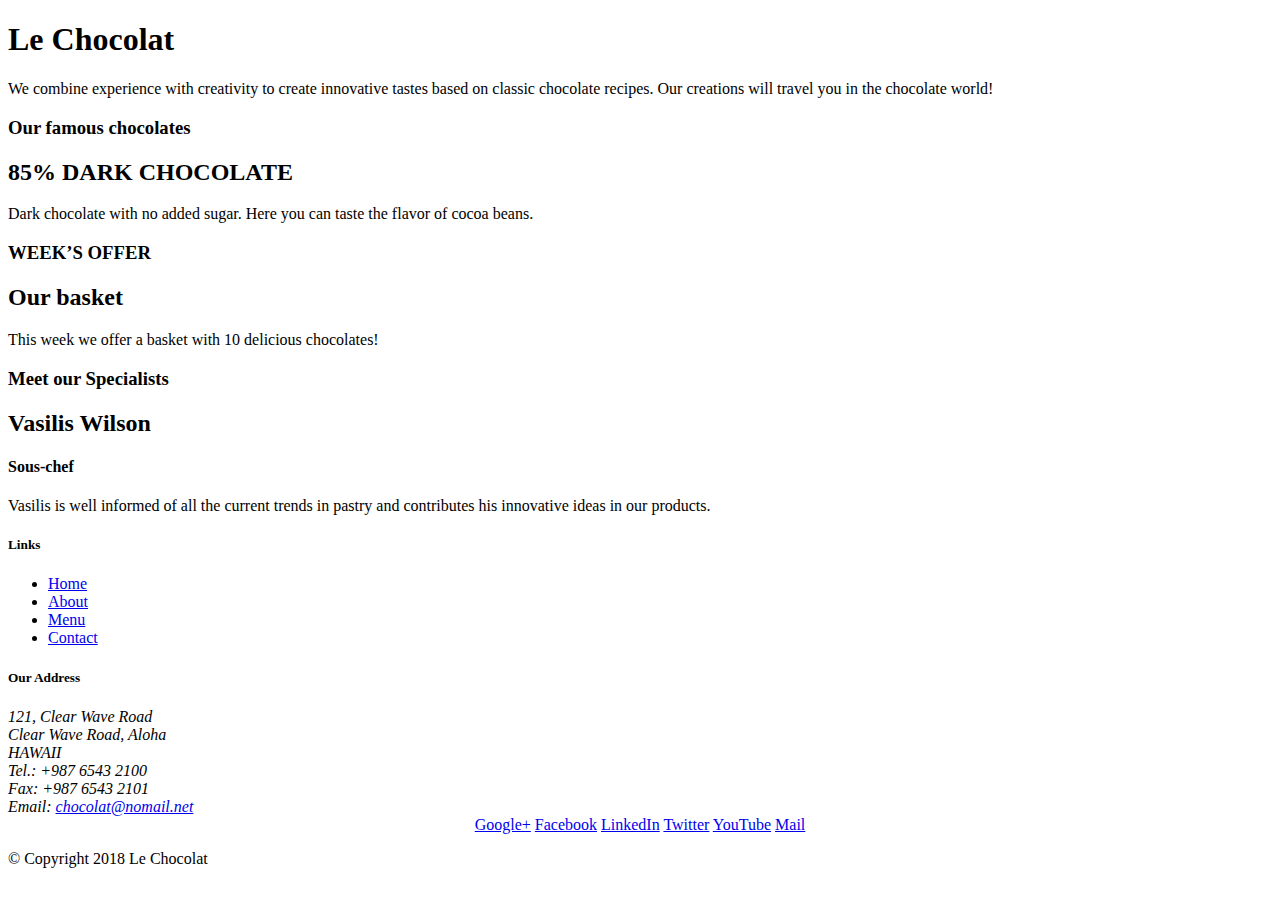
==== index.html @ 2ef313c2 "Add files via upload" ====
<!DOCTYPE html>
<html lang="en">


<head>

    <meta name="viewport" content="width=device-width, initial-scale=1, shrink-to-fit=no">
    <!-- Required meta tags always come first -->
    <meta charset="utf-8">
    <meta name="viewport" content="width=device-width, initial-scale=1, shrink-to-fit=no">
    <meta http-equiv="x-ua-compatible" content="ie=edge">
    <!-- Bootstrap CSS -->
    <link rel="stylesheet" href="node_modules/bootstrap/dist/css/bootstrap.min.css">
    <link href="css/styles.css" rel="stylesheet">
    <title>Le Chocolat</title>
</head>

<body>

    <header class="jumbotron">

        <div class="container">
            <div class="row row-header">
                <div class="col-12 col-sm-8">

                    <h1>Le Chocolat</h1>
                    <p>We combine experience with creativity to create innovative tastes based on classic
                        chocolate
                        recipes. Our creations will travel you in the chocolate world!</p>
                </div>
                <div class="col-sm">

                </div>
            </div>
        </div>

    </header>

    <div class="container">
        <div class="row row-content align-items-center">
            <div class="col-sm-4 col-md-3">
                <h3>Our famous chocolates</h3>
            </div>
            <div class="col-sm col-md">
                <h2>85% DARK CHOCOLATE</h2>
                <p>Dark chocolate with no added sugar. Here you can taste the flavor of cocoa beans.</p>
            </div>
        </div>


        <div class="row row-content align-items-center">
            <div class="col-sm-4 col-md-3">
                <h3>WEEK’S OFFER</h3>
            </div>
            <div class="col-sm col-md">
                <h2>Our basket</h2>
                <p>This week we offer a basket with 10 delicious chocolates! </p>
            </div>
        </div>

        <div class="row row-content align-items-center">
            <div class="col-sm-4 col-md-3">
                <h3>Meet our Specialists</h3>
            </div>
            <div class="col-sm col-md">
                <h2>Vasilis Wilson </h2>
                <h4>Sous-chef</h4>
                <p>Vasilis is well informed of all the current trends in pastry and contributes his innovative ideas in
                    our products.</p>
            </div>
        </div>
    </div>

    <footer class="footer">
        <div class="container">
            <div class="row">
                <div class="col-5 offset-1 col-sm-2">
                    <h5>Links</h5>
                    <ul class="list-unstyled">
                        <li><a href="#">Home</a></li>
                        <li><a href="#">About</a></li>
                        <li><a href="#">Menu</a></li>
                        <li><a href="#">Contact</a></li>
                    </ul>
                </div>
                <div class="col-6 col-sm-5">
                    <h5>Our Address</h5>
                    <address>
                        121, Clear Wave Road<br>
                        Clear Wave Road, Aloha<br>
                        HAWAII<br>
                        Tel.: +987 6543 2100<br>
                        Fax: +987 6543 2101<br>
                        Email: <a href="mailto:chocolat@nomail.net">chocolat@nomail.net</a>
                    </address>
                </div>
                <div class="col col-sm-4 align-self-center">
                    <div style="text-align:center">
                        <a href="http://google.com/+">Google+</a>
                        <a href="http://www.facebook.com/profile.php?id=">Facebook</a>
                        <a href="http://www.linkedin.com/in/">LinkedIn</a>
                        <a href="http://twitter.com/">Twitter</a>
                        <a href="http://youtube.com/">YouTube</a>
                        <a href="mailto:">Mail</a>
                    </div>
                </div>
            </div>
            <div class="row justify-content-center">
                <div class="col-auto">
                    <p> &copy; Copyright 2018 Le Chocolat</p>
                </div>
            </div>
        </div>
    </footer>

    <!-- jQuery first, then Tether, then Bootstrap JS. -->
    <script src="node_modules/jquery/dist/jquery.min.js"></script>
    <script src="node_modules/tether/dist/js/tether.min.js"></script>
    <script src="node_modules/popper.js/dist/umd/popper.min.js"></script>
    <script src="node_modules/bootstrap/dist/js/bootstrap.min.js"></script>
</body>

</html>
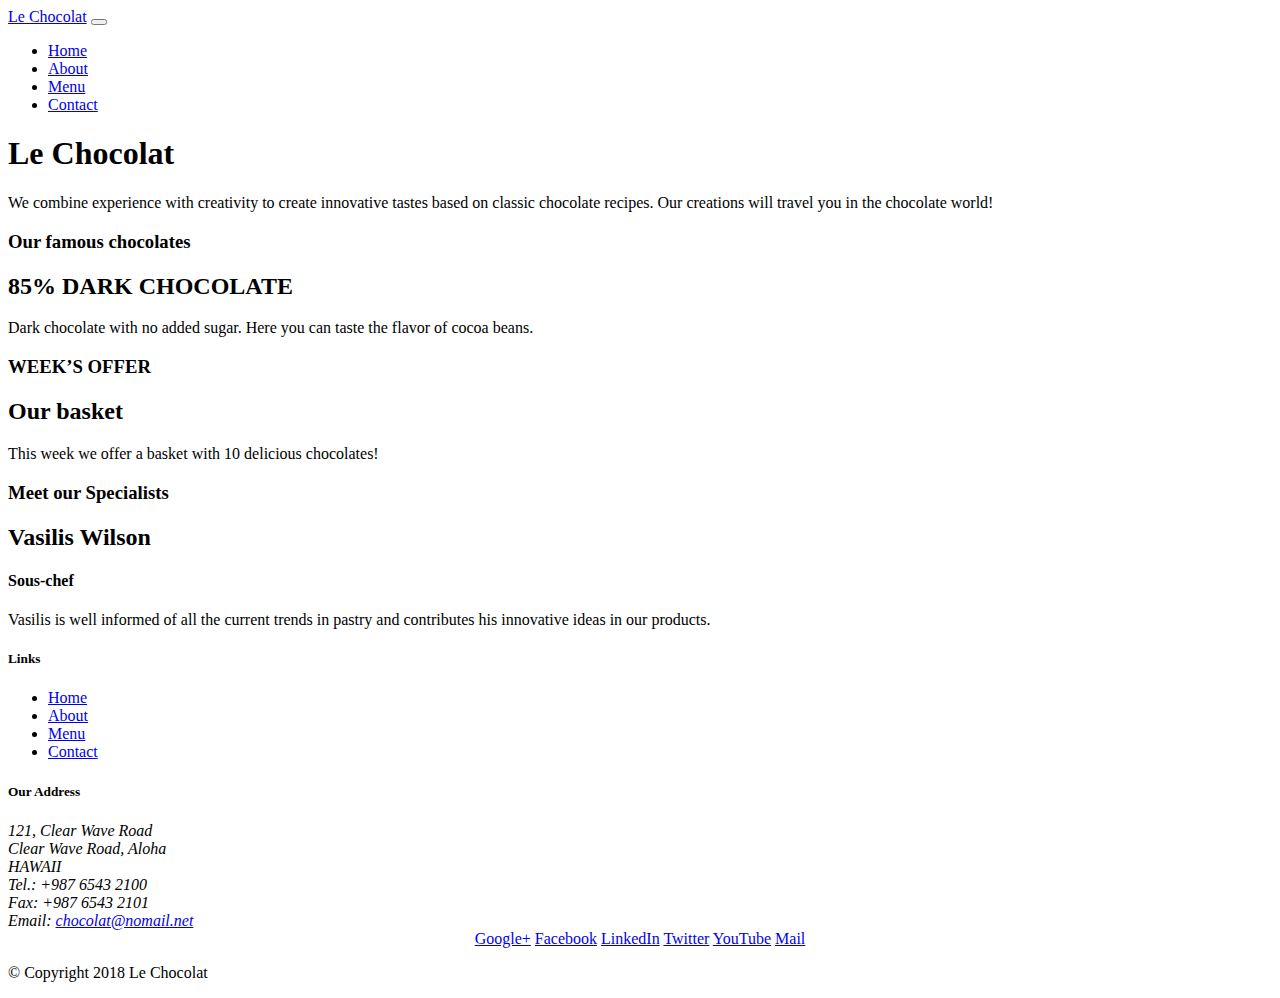
==== commit 6fdb386e: "Add files via upload" ====
--- a/index.html
+++ b/index.html
@@ -7,7 +7,6 @@
     <meta name="viewport" content="width=device-width, initial-scale=1, shrink-to-fit=no">
     <!-- Required meta tags always come first -->
     <meta charset="utf-8">
-    <meta name="viewport" content="width=device-width, initial-scale=1, shrink-to-fit=no">
     <meta http-equiv="x-ua-compatible" content="ie=edge">
     <!-- Bootstrap CSS -->
     <link rel="stylesheet" href="node_modules/bootstrap/dist/css/bootstrap.min.css">
@@ -16,6 +15,25 @@
 </head>
 
 <body>
+    <nav class="navbar navbar-expand-md navbar-light bg-light fixed-top ">
+        <div class="container">
+            <a class="navbar-brand" href="./index.html">Le Chocolat</a>
+            <button class="navbar-toggler" type="button" data-toggle="collapse" data-target="#Navbar">
+                <span class="navbar-toggler-icon"></span>
+            </button>
+            <div class="collapse navbar-collapse" id="Navbar">
+                <ul class="navbar-nav">
+                    <li class="nav-item active"><a class="nav-link" href="#">Home</a></li>
+                    <li class="nav-item"><a class="nav-link" href="./aboutus.html">About</a></li>
+                    <li class="nav-item"><a class="nav-link" href="#">Menu</a></li>
+                    <li class="nav-item"><a class="nav-link" href="#">Contact</a></li>
+                </ul>
+            </div>
+
+
+
+        </div>
+    </nav>
 
     <header class="jumbotron">
 
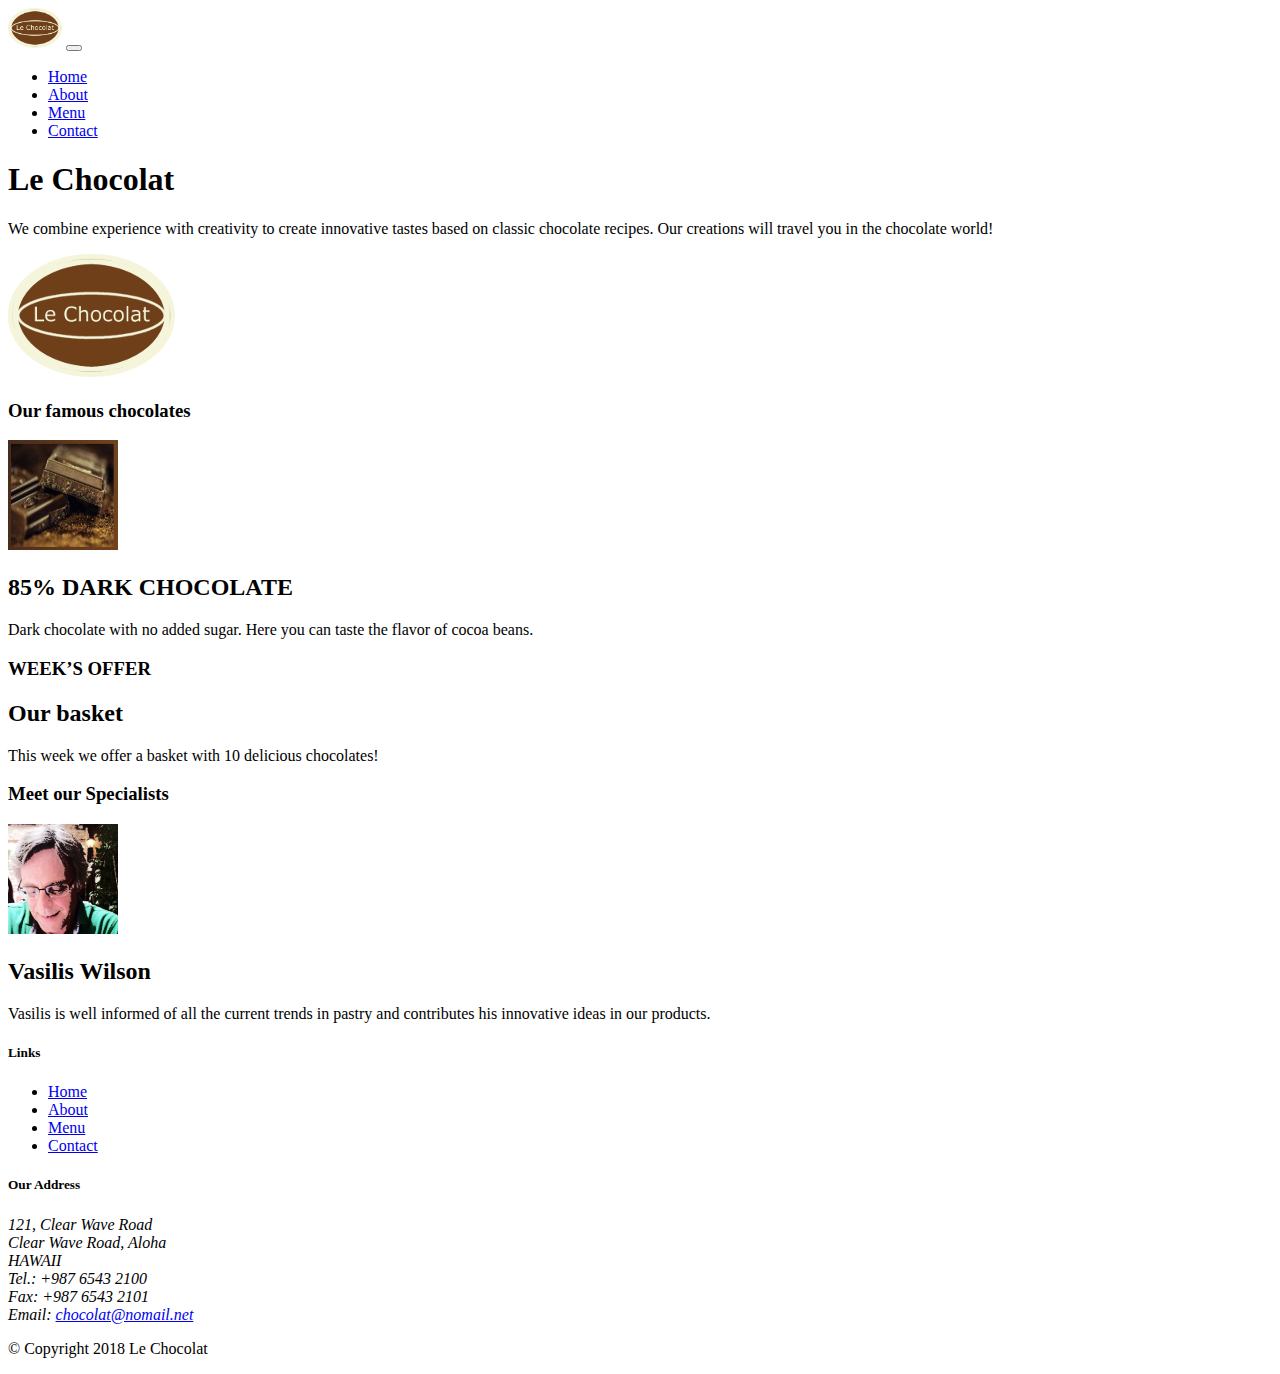
==== commit 195ddac8: "Images and Media" ====
--- a/index.html
+++ b/index.html
@@ -11,22 +11,33 @@
     <!-- Bootstrap CSS -->
     <link rel="stylesheet" href="node_modules/bootstrap/dist/css/bootstrap.min.css">
     <link href="css/styles.css" rel="stylesheet">
+    <link rel="stylesheet" href="node_modules/font-awesome/css/font-awesome.min.css">
     <title>Le Chocolat</title>
+
+
 </head>
 
 <body>
     <nav class="navbar navbar-expand-md navbar-light bg-light fixed-top ">
         <div class="container">
-            <a class="navbar-brand" href="./index.html">Le Chocolat</a>
+            <a class="navbar-brand" href="./index.html"><img src="images/logo.png" height="40" width="54"></a>
             <button class="navbar-toggler" type="button" data-toggle="collapse" data-target="#Navbar">
                 <span class="navbar-toggler-icon"></span>
             </button>
             <div class="collapse navbar-collapse" id="Navbar">
                 <ul class="navbar-nav">
-                    <li class="nav-item active"><a class="nav-link" href="#">Home</a></li>
-                    <li class="nav-item"><a class="nav-link" href="./aboutus.html">About</a></li>
-                    <li class="nav-item"><a class="nav-link" href="#">Menu</a></li>
-                    <li class="nav-item"><a class="nav-link" href="#">Contact</a></li>
+                    <li class="nav-item active">
+                        <a class="nav-link" href="#"><span class="fa fa-home fa-lg"></span> Home</a>
+                    </li>
+                    <li class="nav-item">
+                        <a class="nav-link" href="./aboutus.html"><span class="fa fa-info fa-lg"></span> About</a>
+                    </li>
+                    <li class="nav-item">
+                        <a class="nav-link" href="#"><span class="fa fa-list fa-lg"></span> Menu</a>
+                    </li>
+                    <li class="nav-item">
+                        <a class="nav-link" href="#"><span class="fa fa-address-card fa-lg"></span> Contact</a>
+                    </li>
                 </ul>
             </div>
 
@@ -46,8 +57,8 @@
                         chocolate
                         recipes. Our creations will travel you in the chocolate world!</p>
                 </div>
-                <div class="col-sm">
-
+                <div class="col col-sm">
+                    <img src="images/logo.png" class="img-fluid">
                 </div>
             </div>
         </div>
@@ -60,8 +71,15 @@
                 <h3>Our famous chocolates</h3>
             </div>
             <div class="col-sm col-md">
-                <h2>85% DARK CHOCOLATE</h2>
-                <p>Dark chocolate with no added sugar. Here you can taste the flavor of cocoa beans.</p>
+                <div class="media">
+                    <img class="d-flex mr-3 img-thumbnail align-self-center" src="images/dark85.jpg" alt="85% DARK CHOCOLATE">
+                    <div class="media-body">
+                        <h2 class="mt-0">85% DARK CHOCOLATE</h2>
+                        <p class="col d-none d-md-block">Dark chocolate with no added sugar.
+                            Here you can taste the flavor of cocoa beans.</p>
+                    </div>
+                </div>
+
             </div>
         </div>
 
@@ -81,10 +99,14 @@
                 <h3>Meet our Specialists</h3>
             </div>
             <div class="col-sm col-md">
-                <h2>Vasilis Wilson </h2>
-                <h4>Sous-chef</h4>
-                <p>Vasilis is well informed of all the current trends in pastry and contributes his innovative ideas in
-                    our products.</p>
+                <div class="media">
+                    <img class="d-flex mr-3 img-thumbnail align-self-center" src="images/cartoonVasilis.png" alt="Vasilis Wilson">
+                    <div class="media-body">
+                        <h2 class="mt-0">Vasilis Wilson</h2>
+                        <p class="col d-none d-md-block">Vasilis is well informed of all the current
+                            trends in pastry and contributes his innovative ideas in our products.</p>
+                    </div>
+                </div>
             </div>
         </div>
     </div>
@@ -114,12 +136,18 @@
                 </div>
                 <div class="col col-sm-4 align-self-center">
                     <div style="text-align:center">
-                        <a href="http://google.com/+">Google+</a>
-                        <a href="http://www.facebook.com/profile.php?id=">Facebook</a>
-                        <a href="http://www.linkedin.com/in/">LinkedIn</a>
-                        <a href="http://twitter.com/">Twitter</a>
-                        <a href="http://youtube.com/">YouTube</a>
-                        <a href="mailto:">Mail</a>
+                        <a class="btn btn-social-icon btn-google-plus" href="http://google.com/+">
+                            <i class="fa fa-google-plus"></i></a>
+                        <a class="btn btn-social-icon btn-facebook" href="http://www.facebook.com/profile.php?id=">
+                            <i class="fa fa-facebook"></i></a>
+                        <a class="btn btn-social-icon btn-linkedin" href="http://www.linkedin.com/in/">
+                            <i class="fa fa-linkedin"></i></a>
+                        <a class="btn btn-social-icon btn-twitter" href="http://twitter.com/">
+                            <i class="fa fa-twitter"></i></a>
+                        <a class="btn btn-social-icon btn-youtube" href="http://youtube.com/">
+                            <i class="fa fa-youtube"></i></a>
+                        <a class="btn btn-social-icon" href="mailto:">
+                            <i class="fa fa-envelope-o"></i></a>
                     </div>
                 </div>
             </div>
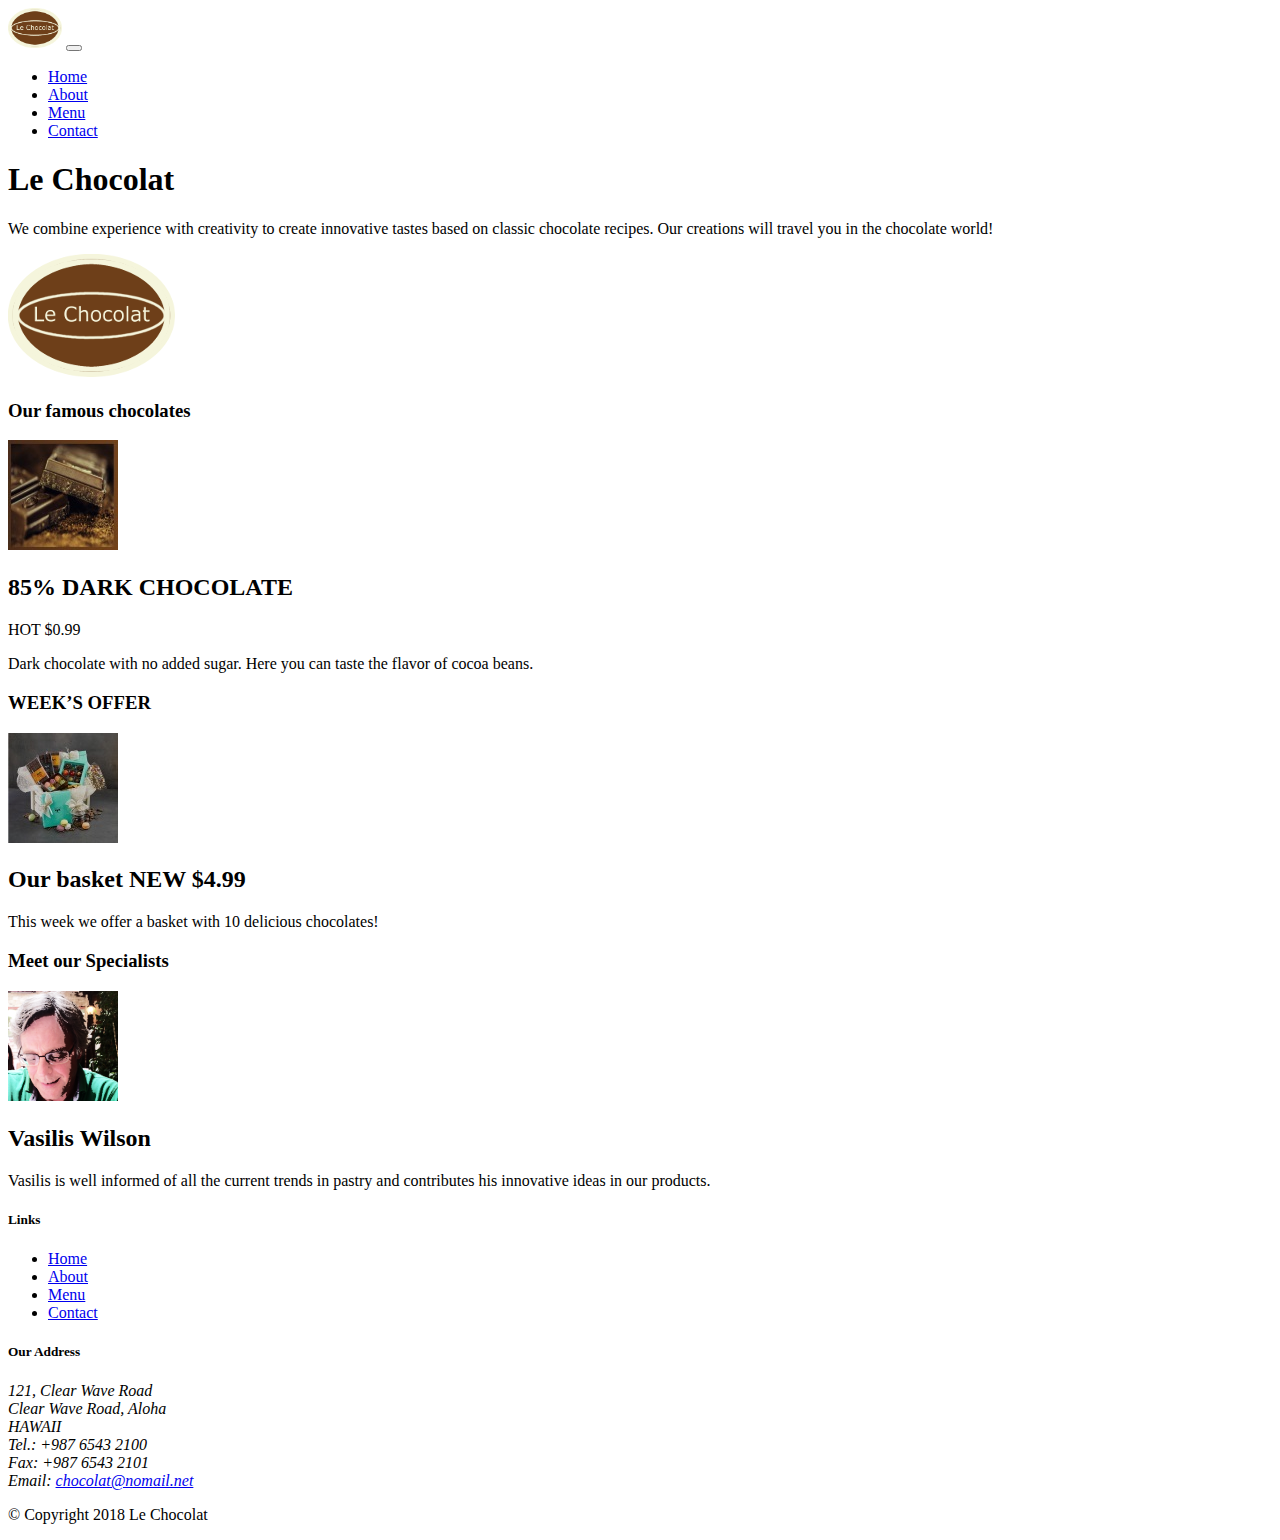
==== commit 226aeaaa: "Add files via upload" ====
--- a/index.html
+++ b/index.html
@@ -75,6 +75,8 @@
                     <img class="d-flex mr-3 img-thumbnail align-self-center" src="images/dark85.jpg" alt="85% DARK CHOCOLATE">
                     <div class="media-body">
                         <h2 class="mt-0">85% DARK CHOCOLATE</h2>
+                        <span class="badge badge-danger">HOT</span>
+                        <span class="badge badge-pill badge-success">$0.99</span>
                         <p class="col d-none d-md-block">Dark chocolate with no added sugar.
                             Here you can taste the flavor of cocoa beans.</p>
                     </div>
@@ -89,26 +91,37 @@
                 <h3>WEEK’S OFFER</h3>
             </div>
             <div class="col-sm col-md">
-                <h2>Our basket</h2>
-                <p>This week we offer a basket with 10 delicious chocolates! </p>
+                <div class="media">
+                    <img class="d-flex mr-3 img-thumbnail align-self-center" src="images/promotion.jpg" alt="Our basket">
+                    <div class="media-body">
+                        <h2 class="mt-0">Our basket
+                                <span class="badge badge-danger">NEW</span>
+                                <span class="badge badge-pill badge-success">$4.99</span>
+                        </h2>
+                        <p class="col d-none d-md-block">This week we offer a basket with 10 delicious chocolates! </p>
+                    </div>
+
+
+                </div>
+            </div>
+        </div>
+    </div>
+
+    <div class="row row-content align-items-center">
+        <div class="col-sm-4 col-md-3">
+            <h3>Meet our Specialists</h3>
+        </div>
+        <div class="col-sm col-md">
+            <div class="media">
+                <img class="d-flex mr-3 img-thumbnail align-self-center" src="images/cartoonVasilis.png" alt="Vasilis Wilson">
+                <div class="media-body">
+                    <h2 class="mt-0">Vasilis Wilson</h2>
+                    <p class="col d-none d-md-block">Vasilis is well informed of all the current
+                        trends in pastry and contributes his innovative ideas in our products.</p>
+                </div>
             </div>
         </div>
 
-        <div class="row row-content align-items-center">
-            <div class="col-sm-4 col-md-3">
-                <h3>Meet our Specialists</h3>
-            </div>
-            <div class="col-sm col-md">
-                <div class="media">
-                    <img class="d-flex mr-3 img-thumbnail align-self-center" src="images/cartoonVasilis.png" alt="Vasilis Wilson">
-                    <div class="media-body">
-                        <h2 class="mt-0">Vasilis Wilson</h2>
-                        <p class="col d-none d-md-block">Vasilis is well informed of all the current
-                            trends in pastry and contributes his innovative ideas in our products.</p>
-                    </div>
-                </div>
-            </div>
-        </div>
     </div>
 
     <footer class="footer">
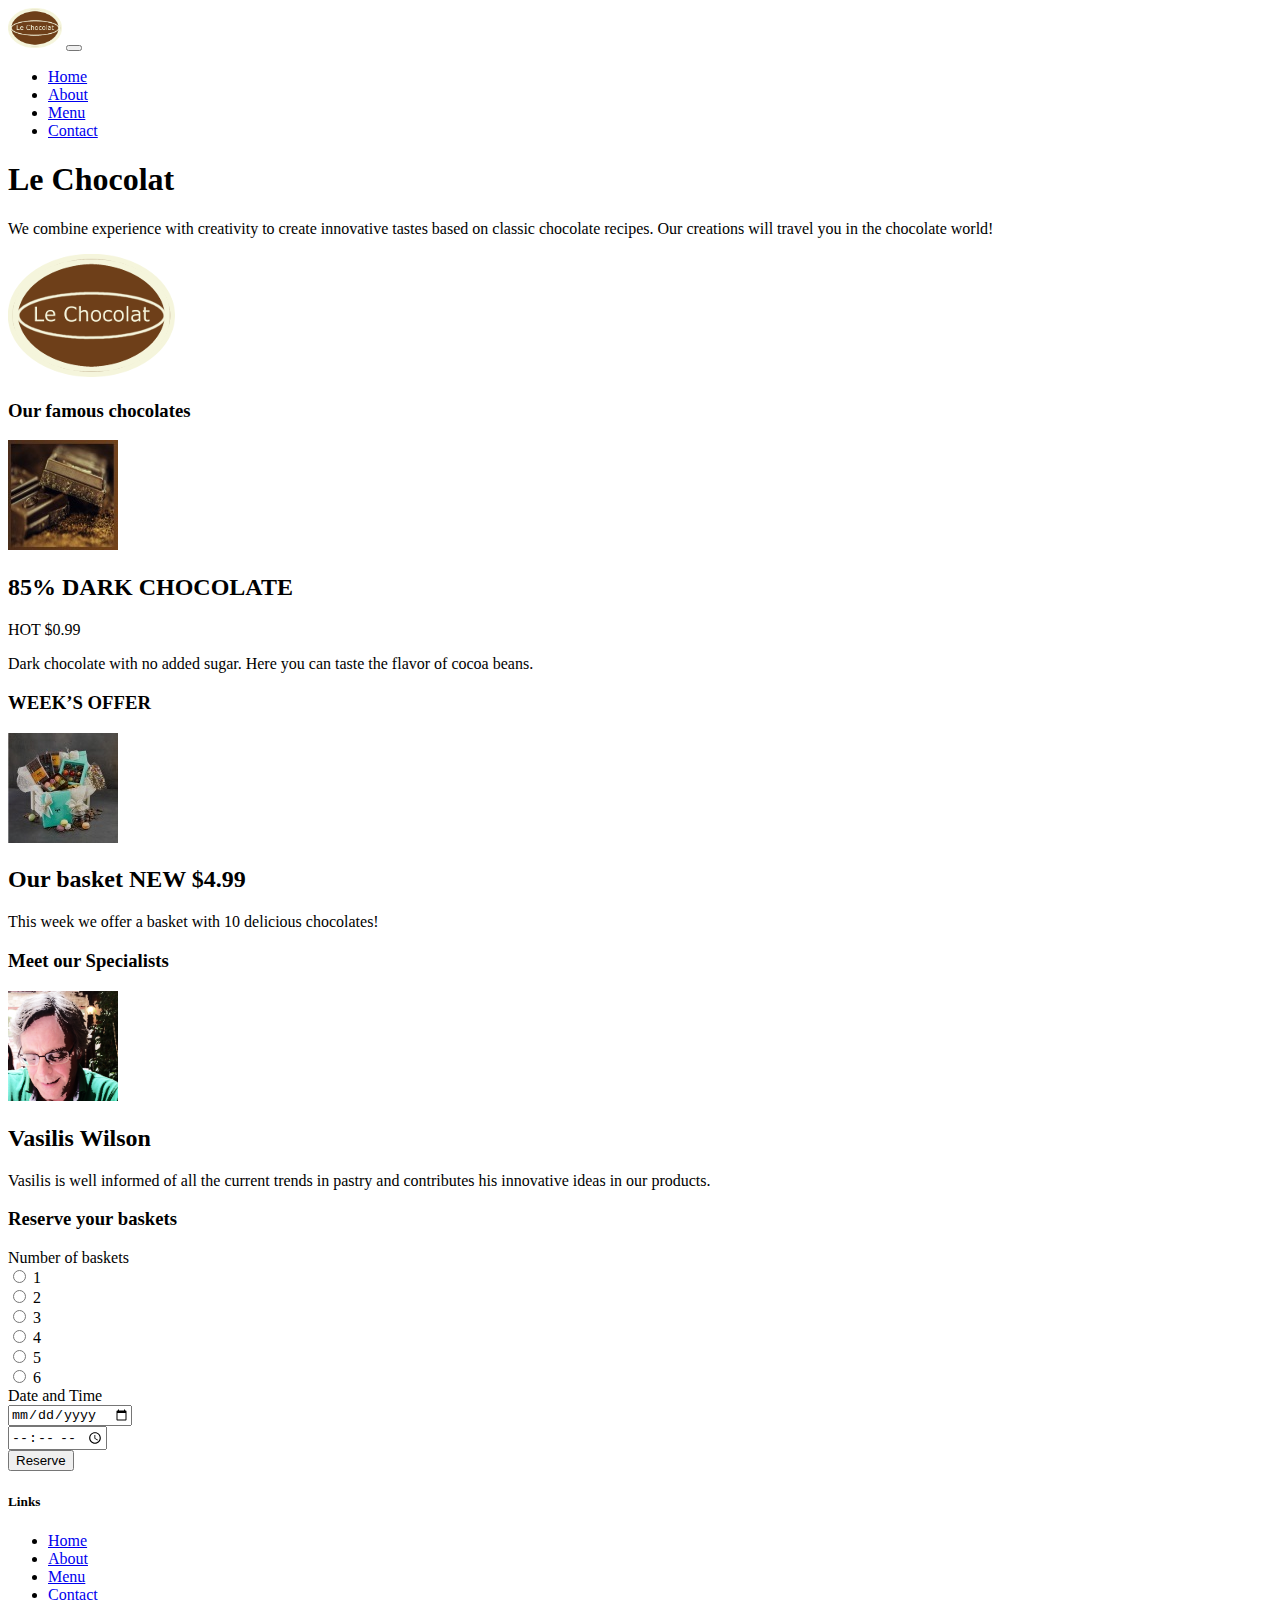
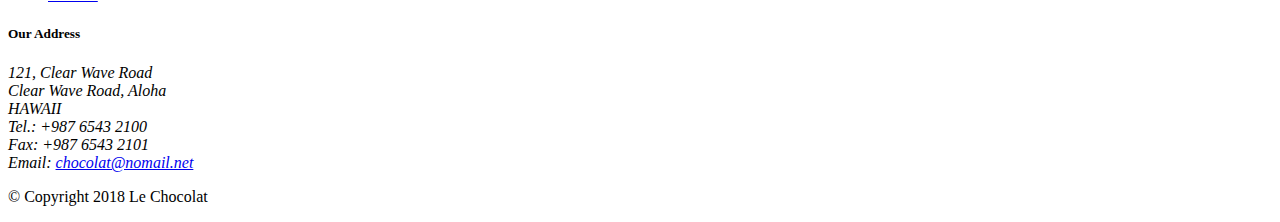
==== commit ccbc9138: "Add files via upload" ====
--- a/index.html
+++ b/index.html
@@ -26,8 +26,8 @@
             </button>
             <div class="collapse navbar-collapse" id="Navbar">
                 <ul class="navbar-nav">
-                    <li class="nav-item active">
-                        <a class="nav-link" href="#"><span class="fa fa-home fa-lg"></span> Home</a>
+                    <li class="nav-item ">
+                        <a class="nav-link" href="./index.html"><span class="fa fa-home fa-lg"></span> Home</a>
                     </li>
                     <li class="nav-item">
                         <a class="nav-link" href="./aboutus.html"><span class="fa fa-info fa-lg"></span> About</a>
@@ -35,8 +35,9 @@
                     <li class="nav-item">
                         <a class="nav-link" href="#"><span class="fa fa-list fa-lg"></span> Menu</a>
                     </li>
-                    <li class="nav-item">
-                        <a class="nav-link" href="#"><span class="fa fa-address-card fa-lg"></span> Contact</a>
+                    <li class="nav-item active">
+                        <a class="nav-link" href="./contactus.html"><span class="fa fa-address-card fa-lg"></span>
+                            Contact</a>
                     </li>
                 </ul>
             </div>
@@ -95,8 +96,8 @@
                     <img class="d-flex mr-3 img-thumbnail align-self-center" src="images/promotion.jpg" alt="Our basket">
                     <div class="media-body">
                         <h2 class="mt-0">Our basket
-                                <span class="badge badge-danger">NEW</span>
-                                <span class="badge badge-pill badge-success">$4.99</span>
+                            <span class="badge badge-danger">NEW</span>
+                            <span class="badge badge-pill badge-success">$4.99</span>
                         </h2>
                         <p class="col d-none d-md-block">This week we offer a basket with 10 delicious chocolates! </p>
                     </div>
@@ -123,60 +124,126 @@
         </div>
 
     </div>
-
-    <footer class="footer">
-        <div class="container">
-            <div class="row">
-                <div class="col-5 offset-1 col-sm-2">
-                    <h5>Links</h5>
-                    <ul class="list-unstyled">
-                        <li><a href="#">Home</a></li>
-                        <li><a href="#">About</a></li>
-                        <li><a href="#">Menu</a></li>
-                        <li><a href="#">Contact</a></li>
-                    </ul>
-                </div>
-                <div class="col-6 col-sm-5">
-                    <h5>Our Address</h5>
-                    <address>
-                        121, Clear Wave Road<br>
-                        Clear Wave Road, Aloha<br>
-                        HAWAII<br>
-                        Tel.: +987 6543 2100<br>
-                        Fax: +987 6543 2101<br>
-                        Email: <a href="mailto:chocolat@nomail.net">chocolat@nomail.net</a>
-                    </address>
-                </div>
-                <div class="col col-sm-4 align-self-center">
-                    <div style="text-align:center">
-                        <a class="btn btn-social-icon btn-google-plus" href="http://google.com/+">
-                            <i class="fa fa-google-plus"></i></a>
-                        <a class="btn btn-social-icon btn-facebook" href="http://www.facebook.com/profile.php?id=">
-                            <i class="fa fa-facebook"></i></a>
-                        <a class="btn btn-social-icon btn-linkedin" href="http://www.linkedin.com/in/">
-                            <i class="fa fa-linkedin"></i></a>
-                        <a class="btn btn-social-icon btn-twitter" href="http://twitter.com/">
-                            <i class="fa fa-twitter"></i></a>
-                        <a class="btn btn-social-icon btn-youtube" href="http://youtube.com/">
-                            <i class="fa fa-youtube"></i></a>
-                        <a class="btn btn-social-icon" href="mailto:">
-                            <i class="fa fa-envelope-o"></i></a>
-                    </div>
-                </div>
-            </div>
-            <div class="row justify-content-center">
-                <div class="col-auto">
-                    <p> &copy; Copyright 2018 Le Chocolat</p>
-                </div>
-            </div>
-        </div>
-    </footer>
-
-    <!-- jQuery first, then Tether, then Bootstrap JS. -->
-    <script src="node_modules/jquery/dist/jquery.min.js"></script>
-    <script src="node_modules/tether/dist/js/tether.min.js"></script>
-    <script src="node_modules/popper.js/dist/umd/popper.min.js"></script>
-    <script src="node_modules/bootstrap/dist/js/bootstrap.min.js"></script>
+    <div class="row row-content align-items-center">
+        <div class="col-12 col-sm-8">
+            <div class="card border default">
+                <h3 class="card-header bg-warning text-white" id="reserve-form">Reserve your baskets</h3>
+                <div class="card-body">
+                    <form>
+                        <div class="form-group row">
+                            <label for="optradio" class="col-12 col-sm-3 col-form-label">
+                                Number of baskets
+                            </label>
+                            <div class="col-12 col-sm-9">
+                                <div class="form-check form-check-inline">
+                                    <input class="form-check-input" type="radio" name="inlineRadioOptions" id="inlineRadio1"
+                                        value="option1">
+                                    <label class="form-check-label" for="inlineRadio1">1</label>
+                                </div>
+                                <div class="form-check form-check-inline">
+                                    <input class="form-check-input" type="radio" name="inlineRadioOptions" id="inlineRadio2"
+                                        value="option2">
+                                    <label class="form-check-label" for="inlineRadio2">2</label>
+                                </div>
+                                <div class="form-check form-check-inline">
+                                    <input class="form-check-input" type="radio" name="inlineRadioOptions" id="inlineRadio3"
+                                        value="option3">
+                                    <label class="form-check-label" for="inlineRadio3">3</label>
+                                </div>
+                                <div class="form-check form-check-inline">
+                                    <input class="form-check-input" type="radio" name="inlineRadioOptions" id="inlineRadio4"
+                                        value="option4">
+                                    <label class="form-check-label" for="inlineRadio4">4</label>
+                                </div>
+                                <div class="form-check form-check-inline">
+                                    <input class="form-check-input" type="radio" name="inlineRadioOptions" id="inlineRadio5"
+                                        value="option5">
+                                    <label class="form-check-label" for="inlineRadio5">5</label>
+                                </div>
+                                <div class="form-check form-check-inline">
+                                    <input class="form-check-input" type="radio" name="inlineRadioOptions" id="inlineRadio6"
+                                        value="option6">
+                                    <label class="form-check-label" for="inlineRadio6">6</label>
+                                </div>
+                            </div>
+                        </div>
+                        <div class="form-group row">
+                            <label class="col-12 col-sm-3 col-form-label">Date and Time</label>
+                            <div class="input-group col-12 col-sm-4">
+                                <div class="input-group-prepend">
+                                    <span class="input-group-text" id="date1"><i class="fa fa-calendar" aria-hidden="true"></i>
+                                    </span>
+                                </div>
+                                <input type="date" class="form-control" placeholder="Date" id="date">
+                            </div>
+                            <div class="input-group col-12 col-sm-4">
+                                <div class="input-group-prepend">
+                                    <span class="input-group-text" id="Time"><i class="fa fa-clock-o" aria-hidden="true"></i>
+                                    </span>
+                                </div>
+                                <input type="time" class="form-control" placeholder="Time" id="time">
+                            </div>
+                        </div>
+                        <button type="submit" class="btn btn-primary btn-sm col-sm-offset-2">Reserve</button>
+                    </form>
+                </div>
+            </div>
+
+
+
+            <footer class="footer">
+                <div class="container">
+                    <div class="row">
+                        <div class="col-5 offset-1 col-sm-2">
+                            <h5>Links</h5>
+                            <ul class="list-unstyled">
+                                <li><a href="./index.html">Home</a></li>
+                                <li><a href="./aboutus.html">About</a></li>
+                                <li><a href="#">Menu</a></li>
+                                <li><a href="./contactus.html">Contact</a></li>
+                            </ul>
+                        </div>
+                        <div class="col-6 col-sm-5">
+                            <h5>Our Address</h5>
+                            <address>
+                                121, Clear Wave Road<br>
+                                Clear Wave Road, Aloha<br>
+                                HAWAII<br>
+                                Tel.: +987 6543 2100<br>
+                                Fax: +987 6543 2101<br>
+                                Email: <a href="mailto:chocolat@nomail.net">chocolat@nomail.net</a>
+                            </address>
+                        </div>
+                        <div class="col col-sm-4 align-self-center">
+                            <div style="text-align:center">
+                                <a class="btn btn-social-icon btn-google-plus" href="http://google.com/+">
+                                    <i class="fa fa-google-plus"></i></a>
+                                <a class="btn btn-social-icon btn-facebook" href="http://www.facebook.com/profile.php?id=">
+                                    <i class="fa fa-facebook"></i></a>
+                                <a class="btn btn-social-icon btn-linkedin" href="http://www.linkedin.com/in/">
+                                    <i class="fa fa-linkedin"></i></a>
+                                <a class="btn btn-social-icon btn-twitter" href="http://twitter.com/">
+                                    <i class="fa fa-twitter"></i></a>
+                                <a class="btn btn-social-icon btn-youtube" href="http://youtube.com/">
+                                    <i class="fa fa-youtube"></i></a>
+                                <a class="btn btn-social-icon" href="mailto:">
+                                    <i class="fa fa-envelope-o"></i></a>
+                            </div>
+                        </div>
+                    </div>
+                    <div class="row justify-content-center">
+                        <div class="col-auto">
+                            <p> &copy; Copyright 2018 Le Chocolat</p>
+                        </div>
+                    </div>
+                </div>
+            </footer>
+
+            <!-- jQuery first, then Tether, then Bootstrap JS. -->
+            <script src="node_modules/jquery/dist/jquery.min.js"></script>
+            <script src="node_modules/tether/dist/js/tether.min.js"></script>
+            <script src="node_modules/popper.js/dist/umd/popper.min.js"></script>
+            <script src="node_modules/bootstrap/dist/js/bootstrap.min.js"></script>
 </body>
 
 </html>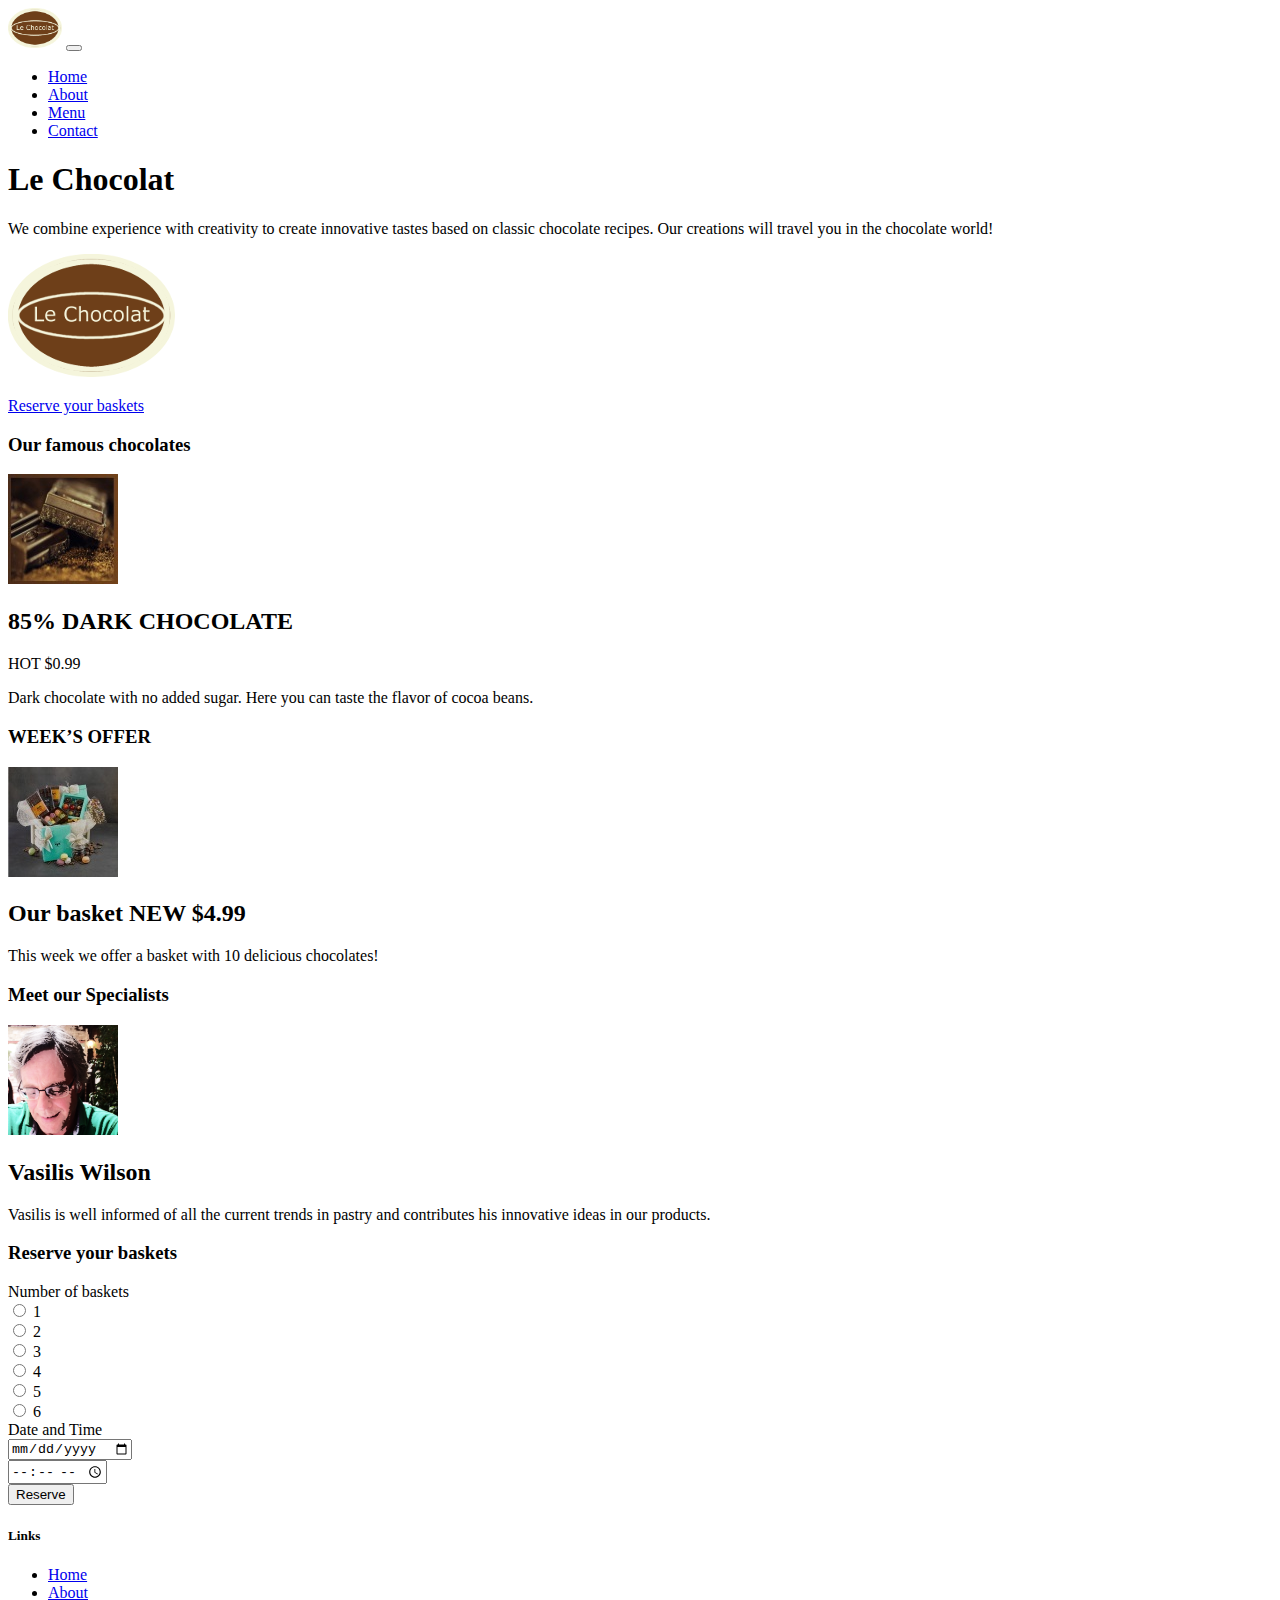
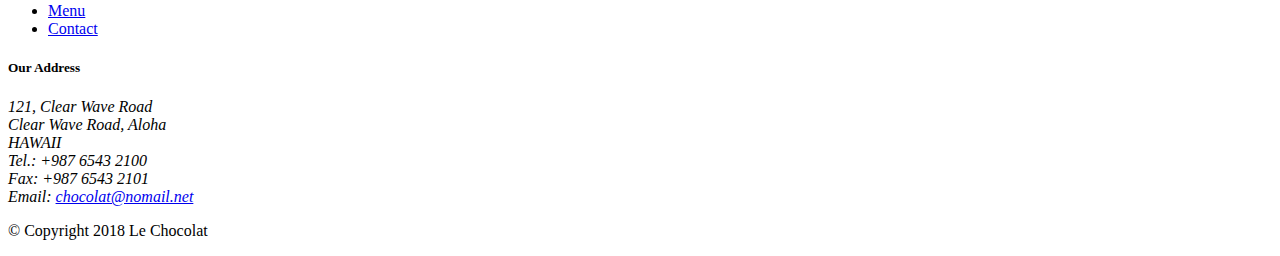
==== commit eb31777d: "Add files via upload" ====
--- a/index.html
+++ b/index.html
@@ -51,15 +51,20 @@
 
         <div class="container">
             <div class="row row-header">
-                <div class="col-12 col-sm-8">
+                <div class="col-12 col-sm-6">
 
                     <h1>Le Chocolat</h1>
                     <p>We combine experience with creativity to create innovative tastes based on classic
                         chocolate
                         recipes. Our creations will travel you in the chocolate world!</p>
                 </div>
-                <div class="col col-sm">
+                
+                <div class="col col-sm-3">
                     <img src="images/logo.png" class="img-fluid">
+                </div>
+                <div class="col-sm-3">
+                    <p style="padding-left:5px;"></p>
+                    <a class="btn btn-warning btn-sm" href="#reserve-form" role="button">Reserve your baskets</a>
                 </div>
             </div>
         </div>
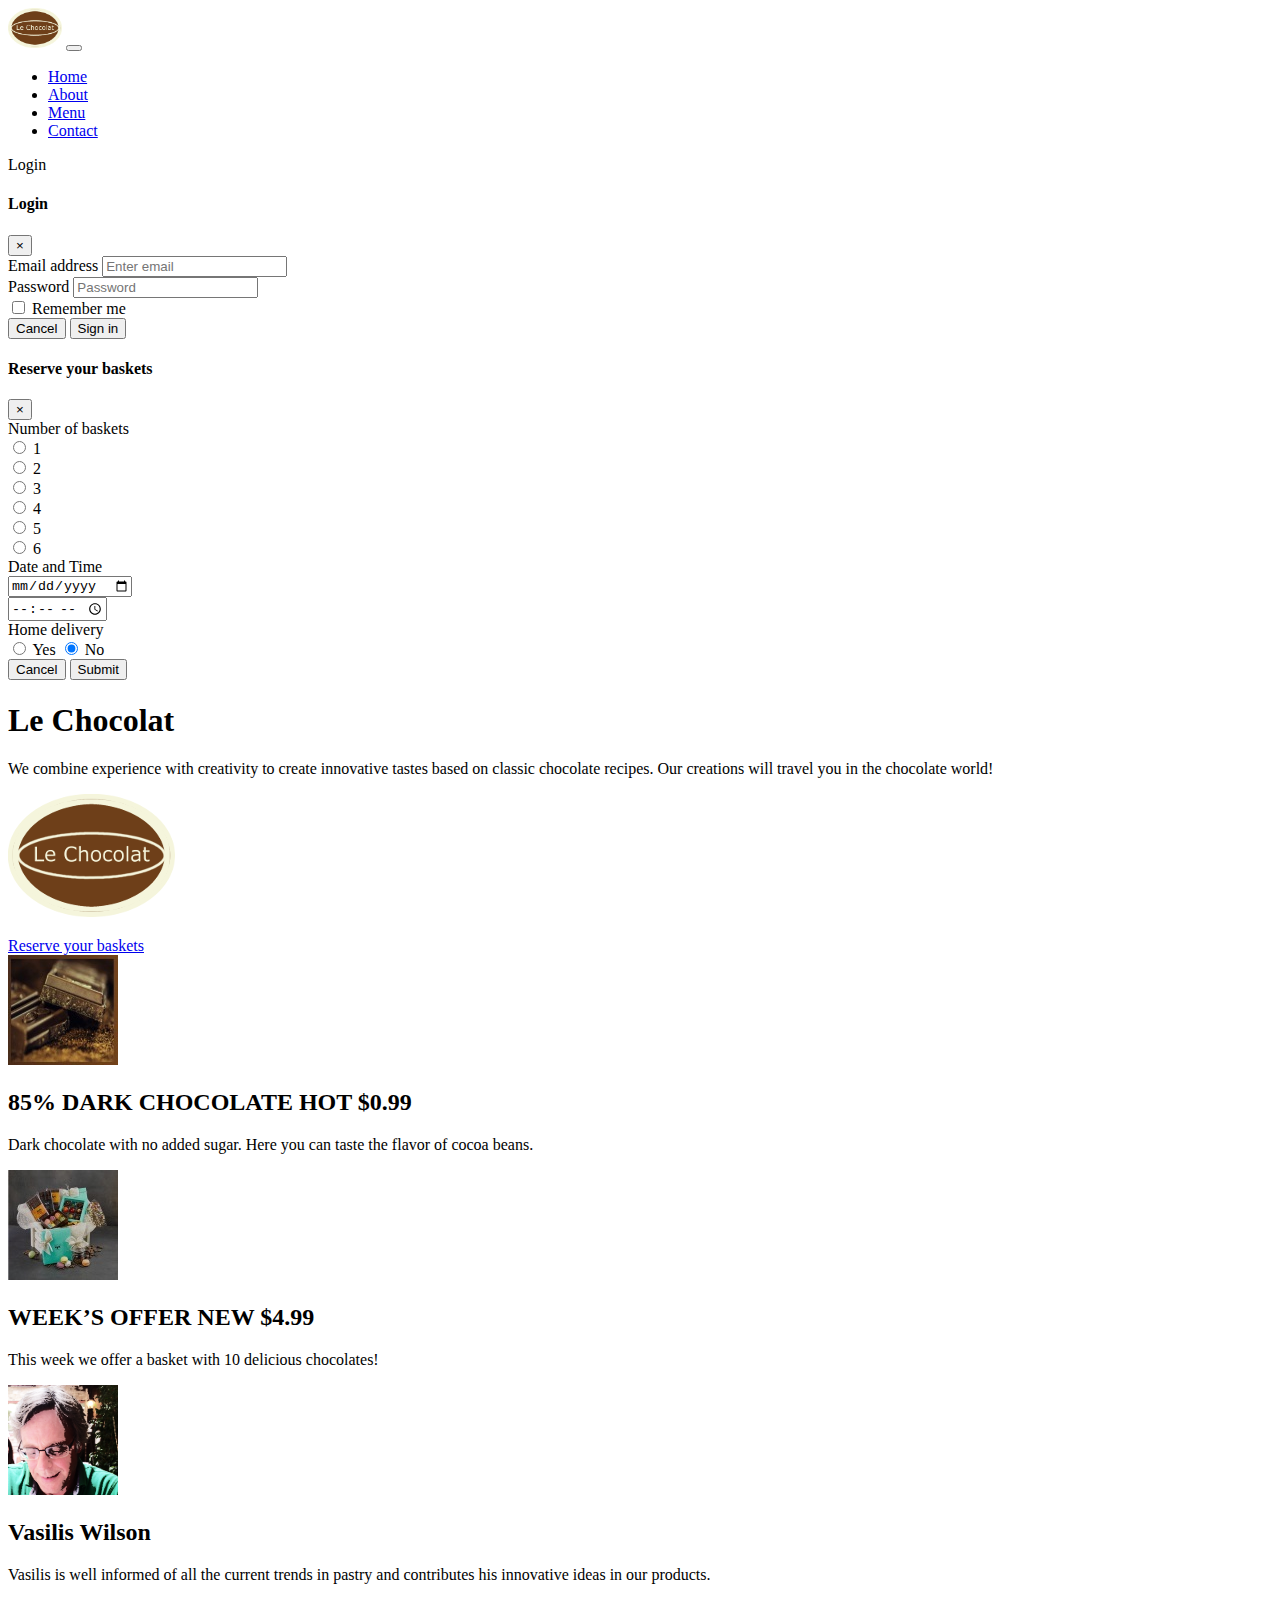
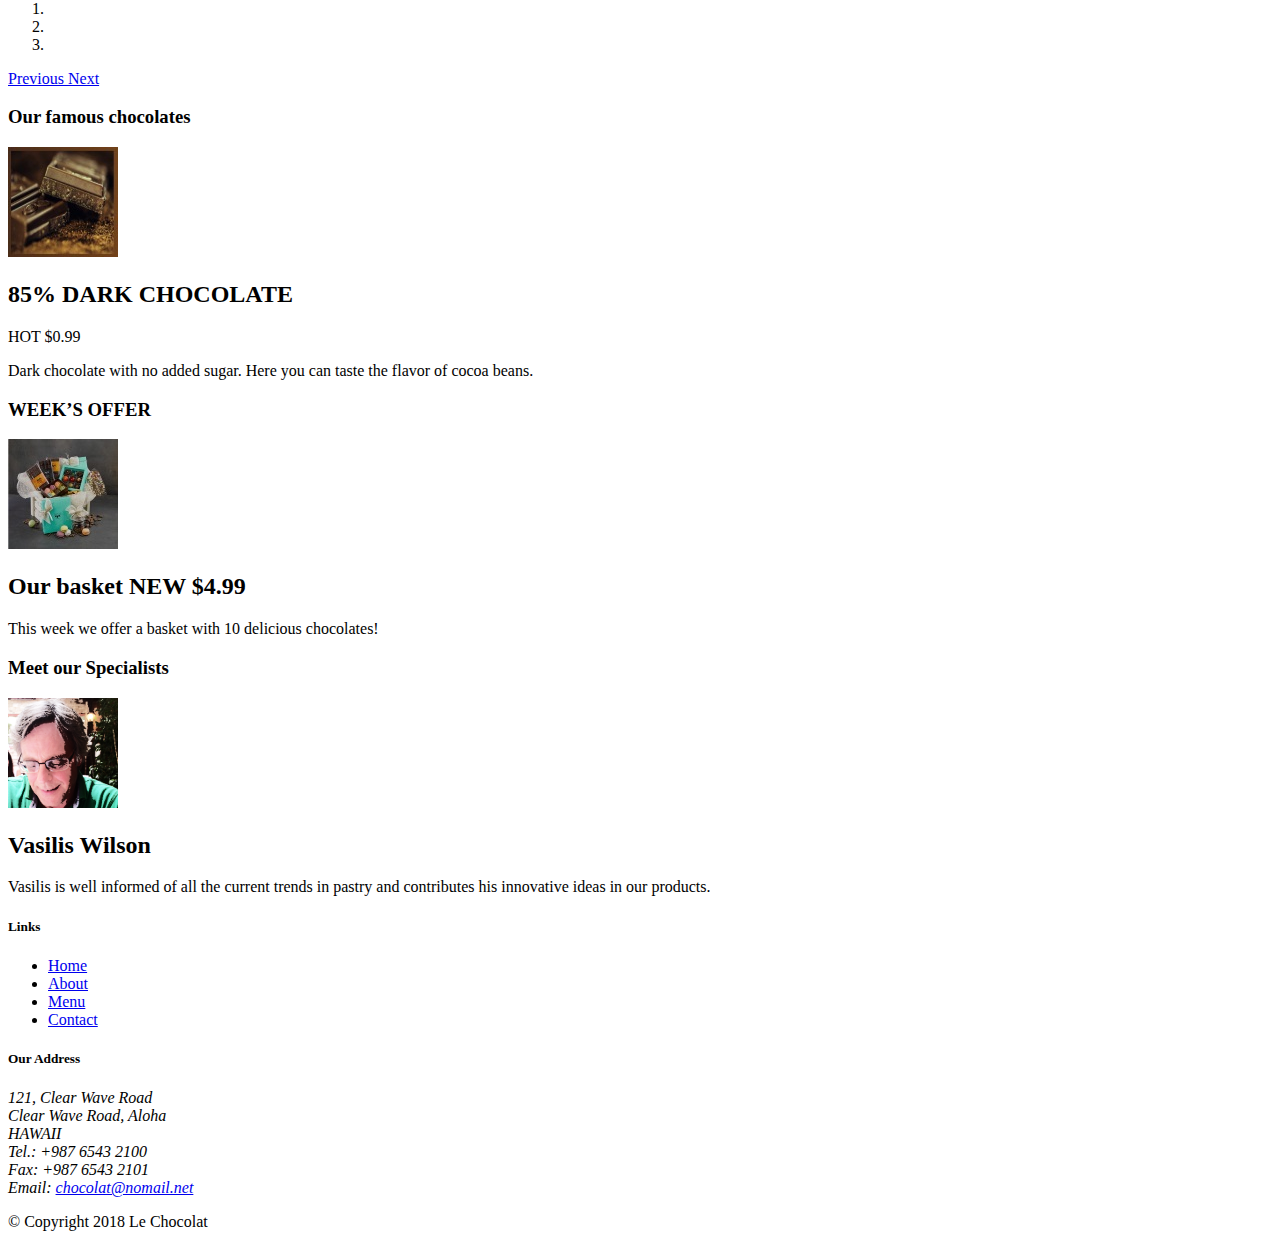
==== commit e6619219: "Add files via upload" ====
--- a/index.html
+++ b/index.html
@@ -25,7 +25,7 @@
                 <span class="navbar-toggler-icon"></span>
             </button>
             <div class="collapse navbar-collapse" id="Navbar">
-                <ul class="navbar-nav">
+                <ul class="navbar-nav mr-auto">
                     <li class="nav-item ">
                         <a class="nav-link" href="./index.html"><span class="fa fa-home fa-lg"></span> Home</a>
                     </li>
@@ -40,12 +40,150 @@
                             Contact</a>
                     </li>
                 </ul>
+                <span class="navbar-text">
+                    <a data-toggle="modal" data-target="#loginModal">
+                        <span class="fa fa-sign-in"></span> Login
+                    </a>
+                </span>
             </div>
 
 
 
         </div>
     </nav>
+    <div id="loginModal" class="modal fade" role="dialog">
+        <div class="modal-dialog modal-lg" role="content">
+            <!-- Modal content-->
+            <div class="modal-content">
+                <div class="modal-header">
+                    <h4 class="modal-title">Login </h4>
+                    <button type="button" class="close" data-dismiss="modal">&times</button>
+                </div>
+                <div class="modal-body">
+                    <form class="form-inline">
+                        <div class="form-group">
+                            <label class="sr-only" for="exampleInputEmail3">Email
+                                address
+                            </label>
+                            <input type="email" class="form-control form-control-sm mr-1" id="exampleInputEmail3"
+                                placeholder="Enter email">
+                        </div>
+                        <div class="form-group">
+                            <label class="sr-only" for="exampleInputPassword3">
+                                Password
+                            </label>
+                            <input type="password" class="form-control form-control-sm mr-1" id="exampleInputPassword3"
+                                placeholder="Password">
+                        </div>
+                        <div class="form-check">
+                            <label class="form-check-label">
+                                <input class="form-check-input" type="checkbox">
+                                Remember me
+                            </label>
+                        </div>
+                    </form>
+                </div>
+                <div class="modal-footer">
+                    <button type="button" class="btn btn-default btn-sm" data-dismiss="modal">Cancel
+                    </button>
+                    <button type="submit" class="btn btn-primary btn-sm">
+                        Sign in
+                    </button>
+                </div>
+            </div>
+        </div>
+    </div>
+
+    <div id="Reserve-Modal" class="modal fade" role="dialog">
+        <div class="modal-dialog modal-lg" role="content">
+            <!-- Modal content-->
+            <div class="modal-content">
+                <div class="modal-header">
+                    <h4 class="modal-title">Reserve your baskets </h4>
+                    <button type="button" class="close" data-dismiss="modal">&times</button>
+                </div>
+                <div class="modal-body">
+                    <form>
+                        <div class="form-group row">
+                            <label for="optradio" class="col-12 col-sm-3 col-form-label">
+                                Number of baskets
+                            </label>
+                            <div class="col-12 col-sm-9">
+                                <div class="form-check form-check-inline">
+                                    <input class="form-check-input" type="radio" name="inlineRadioOptions" id="inlineRadio1"
+                                        value="option1">
+                                    <label class="form-check-label" for="inlineRadio1">1</label>
+                                </div>
+                                <div class="form-check form-check-inline">
+                                    <input class="form-check-input" type="radio" name="inlineRadioOptions" id="inlineRadio2"
+                                        value="option2">
+                                    <label class="form-check-label" for="inlineRadio2">2</label>
+                                </div>
+                                <div class="form-check form-check-inline">
+                                    <input class="form-check-input" type="radio" name="inlineRadioOptions" id="inlineRadio3"
+                                        value="option3">
+                                    <label class="form-check-label" for="inlineRadio3">3</label>
+                                </div>
+                                <div class="form-check form-check-inline">
+                                    <input class="form-check-input" type="radio" name="inlineRadioOptions" id="inlineRadio4"
+                                        value="option4">
+                                    <label class="form-check-label" for="inlineRadio4">4</label>
+                                </div>
+                                <div class="form-check form-check-inline">
+                                    <input class="form-check-input" type="radio" name="inlineRadioOptions" id="inlineRadio5"
+                                        value="option5">
+                                    <label class="form-check-label" for="inlineRadio5">5</label>
+                                </div>
+                                <div class="form-check form-check-inline">
+                                    <input class="form-check-input" type="radio" name="inlineRadioOptions" id="inlineRadio6"
+                                        value="option6">
+                                    <label class="form-check-label" for="inlineRadio6">6</label>
+                                </div>
+                            </div>
+                        </div>
+                        <div class="form-group row">
+                            <label class="col-12 col-sm-3 col-form-label">Date and Time</label>
+                            <div class="input-group col-12 col-sm-4">
+                                <div class="input-group-prepend">
+                                    <span class="input-group-text" id="date1"><i class="fa fa-calendar" aria-hidden="true"></i>
+                                    </span>
+                                </div>
+                                <input type="date" class="form-control" placeholder="Date" id="date">
+                            </div>
+                            <div class="input-group col-12 col-sm-4">
+                                <div class="input-group-prepend">
+                                    <span class="input-group-text" id="Time"><i class="fa fa-clock-o" aria-hidden="true"></i>
+                                    </span>
+                                </div>
+                                <input type="time" class="form-control" placeholder="Time" id="time">
+                            </div>
+                        </div>
+                        <div class="form-group row">
+                            <label for="section" class="col-12 col-sm-3 col-form-label">Home delivery</label>
+                            <div class="btn-group" data-toggle="buttons">
+                                <label class="btn btn-success active">
+                                    <input type="radio" name="section" id="section-non-smoking" autocomplete="off"
+                                        checked> Yes
+
+                                </label>
+                                <label class="btn btn-danger">
+                                    <input type="radio" name="section" id="section-smoking" autocomplete="off" checked>
+                                    No
+                                </label>
+                            </div>
+                        </div>
+                    </form>
+                </div>
+                <div class="modal-footer">
+                    <button type="button" class="btn btn-default btn-sm" data-dismiss="modal">Cancel
+                    </button>
+                    <button type="submit" class="btn btn-primary btn-sm">
+                        Submit
+                    </button>
+                </div>
+            </div>
+        </div>
+    </div>
 
     <header class="jumbotron">
 
@@ -58,59 +196,116 @@
                         chocolate
                         recipes. Our creations will travel you in the chocolate world!</p>
                 </div>
-                
+
                 <div class="col col-sm-3">
                     <img src="images/logo.png" class="img-fluid">
                 </div>
                 <div class="col-sm-3">
                     <p style="padding-left:5px;"></p>
-                    <a class="btn btn-warning btn-sm" href="#reserve-form" role="button">Reserve your baskets</a>
+                    <a type="button" class="btn btn-warning btn-sm btn-block" data-toggle="modal" data-html="true"
+                        data-placement="bottom" href="#Reserve-Modal">
+                        Reserve your baskets
+                    </a>
                 </div>
             </div>
         </div>
 
     </header>
 
-    <div class="container">
-        <div class="row row-content align-items-center">
-            <div class="col-sm-4 col-md-3">
-                <h3>Our famous chocolates</h3>
-            </div>
-            <div class="col-sm col-md">
-                <div class="media">
-                    <img class="d-flex mr-3 img-thumbnail align-self-center" src="images/dark85.jpg" alt="85% DARK CHOCOLATE">
-                    <div class="media-body">
-                        <h2 class="mt-0">85% DARK CHOCOLATE</h2>
-                        <span class="badge badge-danger">HOT</span>
-                        <span class="badge badge-pill badge-success">$0.99</span>
-                        <p class="col d-none d-md-block">Dark chocolate with no added sugar.
-                            Here you can taste the flavor of cocoa beans.</p>
+    <div class="row row-content">
+        <div class="col">
+            <div id="mycarousel" class="carousel slide" data-ride="carousel">
+                <div class="carousel-inner" role="listbox">
+                    <div class="carousel-item active">
+                        <img src="images/dark85.jpg" alt="85% DARK CHOCOLATE">
+                        <div class="carousel-caption d-none d-sm-block">
+                            <h2>85% DARK CHOCOLATE
+                                <span class="badge badge-danger">HOT</span>
+                                <span class="badge badge-pill badge-success">$0.99</span>
+                            </h2>
+                            <p class="col d-none d-sm-block">Dark chocolate with no added sugar.
+                                Here you can taste the flavor of cocoa beans.
+                            </p>
+                        </div>
                     </div>
-                </div>
-
-            </div>
-        </div>
-
-
-        <div class="row row-content align-items-center">
-            <div class="col-sm-4 col-md-3">
-                <h3>WEEK’S OFFER</h3>
-            </div>
-            <div class="col-sm col-md">
-                <div class="media">
-                    <img class="d-flex mr-3 img-thumbnail align-self-center" src="images/promotion.jpg" alt="Our basket">
-                    <div class="media-body">
-                        <h2 class="mt-0">Our basket
-                            <span class="badge badge-danger">NEW</span>
-                            <span class="badge badge-pill badge-success">$4.99</span>
-                        </h2>
-                        <p class="col d-none d-md-block">This week we offer a basket with 10 delicious chocolates! </p>
+                    <div class="carousel-item">
+                        <img src="images/promotion.jpg" alt="Our basket">
+                        <div class="carousel-caption d-none d-sm-block">
+                            <h2>WEEK’S OFFER
+                                <span class="badge badge-danger">NEW</span>
+                                <span class="badge badge-pill badge-success">$4.99</span>
+                            </h2>
+                            <p class="col d-none d-sm-block">This week we offer a basket
+                                with 10 delicious chocolates!
+                            </p>
+                        </div>
                     </div>
-
-
-                </div>
-            </div>
-        </div>
+                    <div class="carousel-item">
+                        <img src="images/cartoonVasilis.png" alt="Vasilis Wilson">
+                        <div class="carousel-caption d-none d-sm-block">
+                            <h2>Vasilis Wilson
+                            </h2>
+                            <p class="col d-none d-sm-block">Vasilis is well informed of all the current
+                                trends in pastry and contributes his innovative ideas in our products.
+                            </p>
+                        </div>
+                    </div>
+                </div>
+                <ol class="carousel-indicators">
+                    <li data-target="#mycarousel" data-slide-to="0" class="active"></li>
+                    <li data-target="#mycarousel" data-slide-to="1"></li>
+                    <li data-target="#mycarousel" data-slide-to="2"></li>
+                </ol>
+                <a class="carousel-control-prev" href="#mycarousel" role="button" data-slide="prev">
+                    <span class="carousel-control-prev-icon" aria-hidden="true"></span>
+                    <span class="sr-only">Previous</span>
+                </a>
+                <a class="carousel-control-next" href="#mycarousel" role="button" data-slide="next">
+                    <span class="carousel-control-next-icon" aria-hidden="true"></span>
+                    <span class="sr-only">Next</span>
+                </a>
+            </div>
+        </div>
+    </div>
+    <div class="row row-content align-items-center">
+        <div class="col-sm-4 col-md-3">
+            <h3>Our famous chocolates</h3>
+        </div>
+        <div class="col-sm col-md">
+            <div class="media">
+                <img class="d-flex mr-3 img-thumbnail align-self-center" src="images/dark85.jpg" alt="85% DARK CHOCOLATE">
+                <div class="media-body">
+                    <h2 class="mt-0">85% DARK CHOCOLATE</h2>
+                    <span class="badge badge-danger">HOT</span>
+                    <span class="badge badge-pill badge-success">$0.99</span>
+                    <p class="col d-none d-md-block">Dark chocolate with no added sugar.
+                        Here you can taste the flavor of cocoa beans.</p>
+                </div>
+            </div>
+
+        </div>
+    </div>
+
+
+    <div class="row row-content align-items-center">
+        <div class="col-sm-4 col-md-3">
+            <h3>WEEK’S OFFER</h3>
+        </div>
+        <div class="col-sm col-md">
+            <div class="media">
+                <img class="d-flex mr-3 img-thumbnail align-self-center" src="images/promotion.jpg" alt="Our basket">
+                <div class="media-body">
+                    <h2 class="mt-0">Our basket
+                        <span class="badge badge-danger">NEW</span>
+                        <span class="badge badge-pill badge-success">$4.99</span>
+                    </h2>
+                    <p class="col d-none d-md-block">This week we offer a basket with 10 delicious chocolates! </p>
+                </div>
+
+
+            </div>
+        </div>
+    </div>
     </div>
 
     <div class="row row-content align-items-center">
@@ -129,7 +324,7 @@
         </div>
 
     </div>
-    <div class="row row-content align-items-center">
+    <!-- <div class="row row-content justify-content-center">
         <div class="col-12 col-sm-8">
             <div class="card border default">
                 <h3 class="card-header bg-warning text-white" id="reserve-form">Reserve your baskets</h3>
@@ -192,63 +387,68 @@
                         <button type="submit" class="btn btn-primary btn-sm col-sm-offset-2">Reserve</button>
                     </form>
                 </div>
-            </div>
-
-
-
-            <footer class="footer">
-                <div class="container">
-                    <div class="row">
-                        <div class="col-5 offset-1 col-sm-2">
-                            <h5>Links</h5>
-                            <ul class="list-unstyled">
-                                <li><a href="./index.html">Home</a></li>
-                                <li><a href="./aboutus.html">About</a></li>
-                                <li><a href="#">Menu</a></li>
-                                <li><a href="./contactus.html">Contact</a></li>
-                            </ul>
-                        </div>
-                        <div class="col-6 col-sm-5">
-                            <h5>Our Address</h5>
-                            <address>
-                                121, Clear Wave Road<br>
-                                Clear Wave Road, Aloha<br>
-                                HAWAII<br>
-                                Tel.: +987 6543 2100<br>
-                                Fax: +987 6543 2101<br>
-                                Email: <a href="mailto:chocolat@nomail.net">chocolat@nomail.net</a>
-                            </address>
-                        </div>
-                        <div class="col col-sm-4 align-self-center">
-                            <div style="text-align:center">
-                                <a class="btn btn-social-icon btn-google-plus" href="http://google.com/+">
-                                    <i class="fa fa-google-plus"></i></a>
-                                <a class="btn btn-social-icon btn-facebook" href="http://www.facebook.com/profile.php?id=">
-                                    <i class="fa fa-facebook"></i></a>
-                                <a class="btn btn-social-icon btn-linkedin" href="http://www.linkedin.com/in/">
-                                    <i class="fa fa-linkedin"></i></a>
-                                <a class="btn btn-social-icon btn-twitter" href="http://twitter.com/">
-                                    <i class="fa fa-twitter"></i></a>
-                                <a class="btn btn-social-icon btn-youtube" href="http://youtube.com/">
-                                    <i class="fa fa-youtube"></i></a>
-                                <a class="btn btn-social-icon" href="mailto:">
-                                    <i class="fa fa-envelope-o"></i></a>
-                            </div>
-                        </div>
+            </div> -->
+
+
+
+    <footer class="footer">
+        <div class="container">
+            <div class="row">
+                <div class="col-5 offset-1 col-sm-2">
+                    <h5>Links</h5>
+                    <ul class="list-unstyled">
+                        <li><a href="./index.html">Home</a></li>
+                        <li><a href="./aboutus.html">About</a></li>
+                        <li><a href="#">Menu</a></li>
+                        <li><a href="./contactus.html">Contact</a></li>
+                    </ul>
+                </div>
+                <div class="col-6 col-sm-5">
+                    <h5>Our Address</h5>
+                    <address>
+                        121, Clear Wave Road<br>
+                        Clear Wave Road, Aloha<br>
+                        HAWAII<br>
+                        Tel.: +987 6543 2100<br>
+                        Fax: +987 6543 2101<br>
+                        Email: <a href="mailto:chocolat@nomail.net">chocolat@nomail.net</a>
+                    </address>
+                </div>
+                <div class="col col-sm-4 align-self-center">
+                    <div style="text-align:center">
+                        <a class="btn btn-social-icon btn-google-plus" href="http://google.com/+">
+                            <i class="fa fa-google-plus"></i></a>
+                        <a class="btn btn-social-icon btn-facebook" href="http://www.facebook.com/profile.php?id=">
+                            <i class="fa fa-facebook"></i></a>
+                        <a class="btn btn-social-icon btn-linkedin" href="http://www.linkedin.com/in/">
+                            <i class="fa fa-linkedin"></i></a>
+                        <a class="btn btn-social-icon btn-twitter" href="http://twitter.com/">
+                            <i class="fa fa-twitter"></i></a>
+                        <a class="btn btn-social-icon btn-youtube" href="http://youtube.com/">
+                            <i class="fa fa-youtube"></i></a>
+                        <a class="btn btn-social-icon" href="mailto:">
+                            <i class="fa fa-envelope-o"></i></a>
                     </div>
-                    <div class="row justify-content-center">
-                        <div class="col-auto">
-                            <p> &copy; Copyright 2018 Le Chocolat</p>
-                        </div>
-                    </div>
-                </div>
-            </footer>
-
-            <!-- jQuery first, then Tether, then Bootstrap JS. -->
-            <script src="node_modules/jquery/dist/jquery.min.js"></script>
-            <script src="node_modules/tether/dist/js/tether.min.js"></script>
-            <script src="node_modules/popper.js/dist/umd/popper.min.js"></script>
-            <script src="node_modules/bootstrap/dist/js/bootstrap.min.js"></script>
+                </div>
+            </div>
+            <div class="row justify-content-center">
+                <div class="col-auto">
+                    <p> &copy; Copyright 2018 Le Chocolat</p>
+                </div>
+            </div>
+        </div>
+    </footer>
+
+    <!-- jQuery first, then Tether, then Bootstrap JS. -->
+    <script src="node_modules/jquery/dist/jquery.min.js"></script>
+    <script src="node_modules/tether/dist/js/tether.min.js"></script>
+    <script src="node_modules/popper.js/dist/umd/popper.min.js"></script>
+    <script src="node_modules/bootstrap/dist/js/bootstrap.min.js"></script>
+    <script>
+        $(function () {
+            $('[data-toggle="tooltip"]').tooltip()
+        })
+    </script>
 </body>
 
 </html>